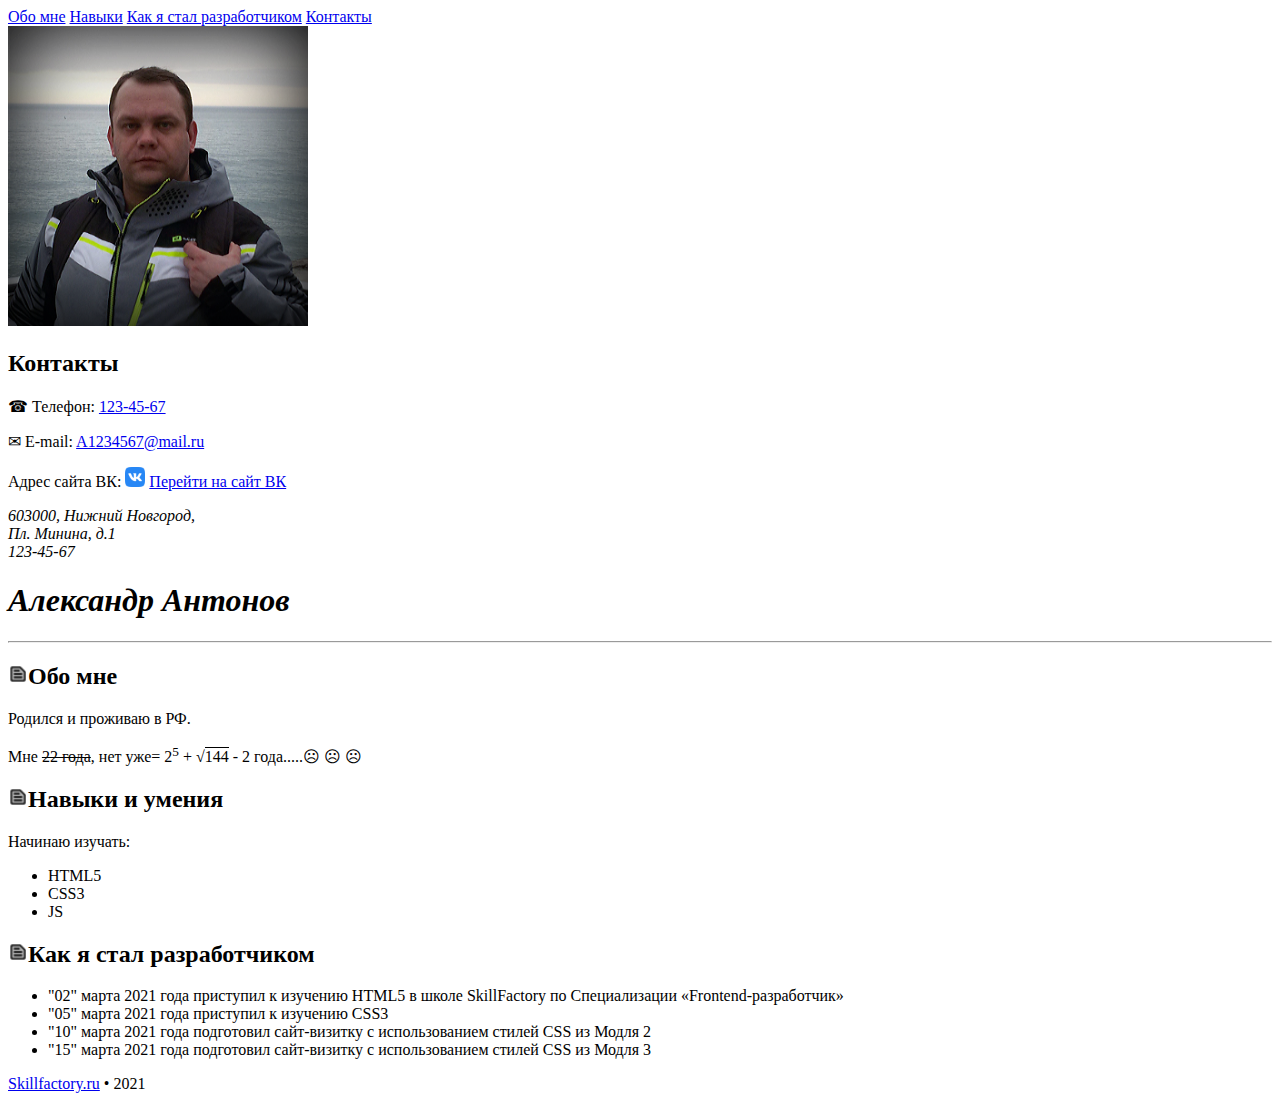
==== index.html @ 2114c4a1 "Rename index_card_for_css.html to index.html" ====
<!DOCTYPE html>
<html lang="ru">
<head>
    <meta charset="UTF-8">
    <meta http-equiv="X-UA-Compatible" content="IE=edge">
    <meta name="viewport" content="width=device-width, initial-scale=1.0">
    <link href="https://fonts.google.com" rel="preconnect">
    <link href="css/style.css" rel="stylesheet" type="text/css">
    <title>Моя визитка</title>
</head>
<body>
    
    <header class="header">
        <a href="#about" class="header-link">Обо мне</a>
        <a href="#skills" class="header-link">Навыки</a>
        <a href="#became a developer" class="header-link">Как я стал разработчиком</a>
        <a href="#contacts" class="header-link">Контакты</a>
    </header>
   
    <main class="main">
        <aside class="aside">
            <!-- Мое фото -->
            <div class="img-photo">
                <img src="./images/photo.png" alt="photo" width="300" height="300">
            </div>
            <h2 id="contacts">Контакты</h2>
                <p>&#9742 Телефон: 
                    <a href="tel:1234567" title="можно мне позвонить">123-45-67</a>
                </p>
                <p>&#9993 E-mail: 
                    <a href="mailto:A1234567@mail.ru" title="можно мне написать">A1234567@mail.ru</a>
                </p>
                <p>Адрес сайта ВК:  
                    <a href="https://vk.com/id183730719" target="_blank" title="можно посетить сайт ВК"><img src="./images/VK_Compact_Logo.png" width="20" height="20"></a> 
                    <a href="https://vk.com/id183730719" target="_blank" title="можно посетить сайт ВК">Перейти на сайт ВК</a>
                </p>
                <address>
                    603000, Нижний Новгород,<br>
                    Пл. Минина, д.1<br>
                    123-45-67<br>
                </address>
        </aside>

        <section class="section">
            <h1 class="title"><em>Александр Антонов</em></h1>
            <hr>
                <h2 id="about"><img src="./images/twotone_text_snippet_black_18dp.png" width="20" height="20">Обо мне</h2>
                    <p>Родился и проживаю в РФ.</p> 
                    <p>Мне <del>22 года</del>, нет уже= 2<sup>5</sup> + <span>&#8730;</span><span style="border-top: 1px solid black">144</span> - 2 года.....&#9785 &#9785 &#9785</p> 
                <h2 id="skills"><img src="./images/twotone_text_snippet_black_18dp.png" width="20" height="20">Навыки и умения</h2>
                    <p>Начинаю изучать:</p>
                    <ul>
                        <li>HTML5</li>
                        <li>CSS3</li>
                        <li>JS</li>
                    </ul>
                <h2 id="developer"><img src="./images/twotone_text_snippet_black_18dp.png" width="20" height="20">Как я стал разработчиком</h2>
                    <ul>
                        <li>"02" марта 2021 года приступил к изучению HTML5 в школе SkillFactory по Специализации «Frontend-разработчик»</li>
                        <li>"05" марта 2021 года приступил к изучению CSS3</li>
                        <li>"10" марта 2021 года подготовил сайт-визитку с использованием стилей CSS из Модля 2</li>
                        <li>"15" марта 2021 года подготовил сайт-визитку с использованием стилей CSS из Модля 3</li>
                    </ul>
        </section>
   </main>
   <footer class="footer">
        <a href="https://skillfactory.ru/">Skillfactory.ru</a> 
        &bull;
        <span>2021</span>
   </footer>

</body>
</html>
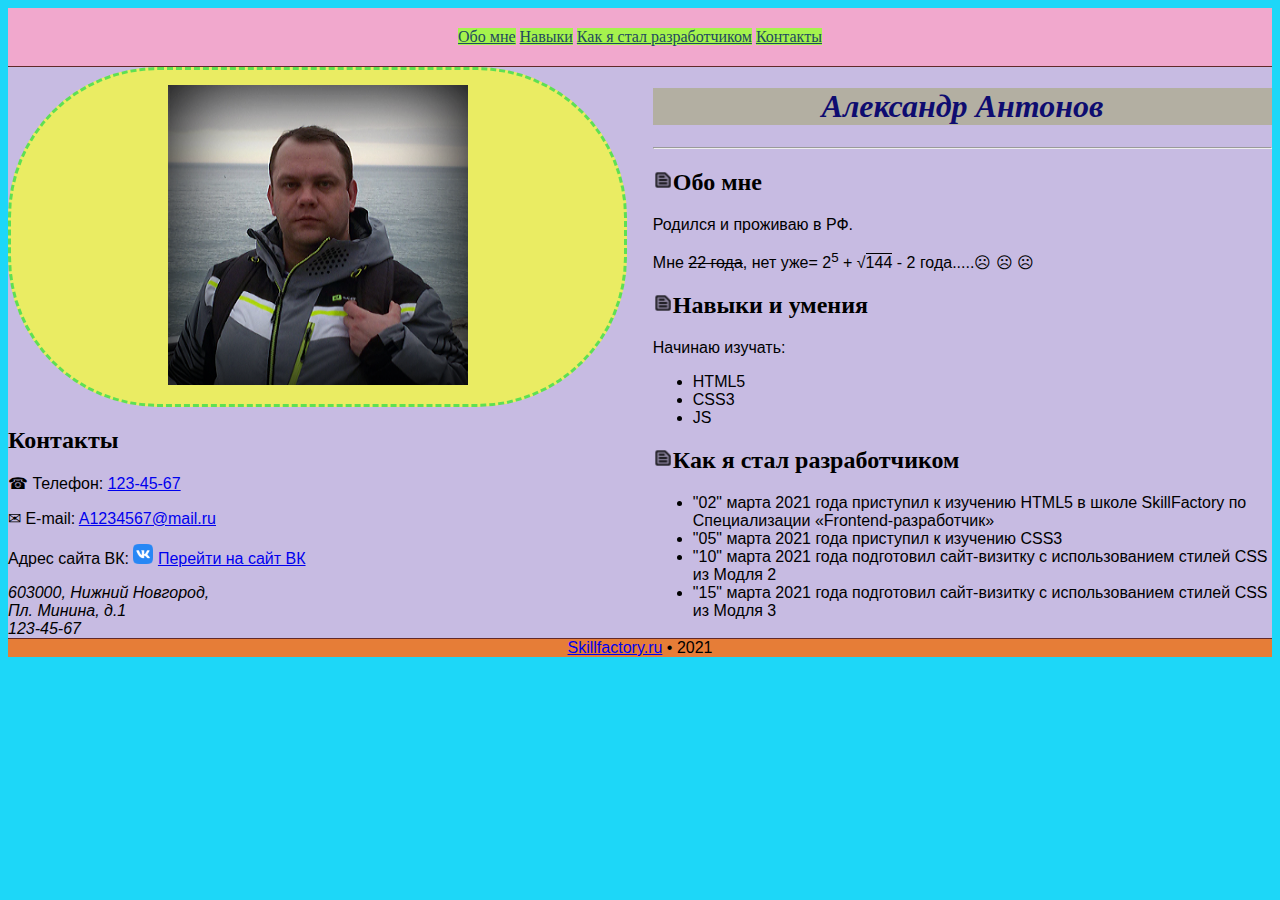
==== commit a4299cbb: "Update index.html" ====
--- a/index.html
+++ b/index.html
@@ -5,7 +5,7 @@
     <meta http-equiv="X-UA-Compatible" content="IE=edge">
     <meta name="viewport" content="width=device-width, initial-scale=1.0">
     <link href="https://fonts.google.com" rel="preconnect">
-    <link href="css/style.css" rel="stylesheet" type="text/css">
+    <link href="CSS/style.css" rel="stylesheet" type="text/css">
     <title>Моя визитка</title>
 </head>
 <body>
--- a/CSS/style.css
+++ b/CSS/style.css
@@ -0,0 +1,73 @@
+body {
+    background-color: rgb(29, 215, 248);
+    font-family: sans-serif;
+  }
+a:hover {
+    background-color: rgb(148, 105, 228);
+    transition-property: background-color;
+    transition-duration: 0.5s;
+}
+
+li:hover {
+    background: orange;
+    transition-property: background-color;
+    transition-duration: 0.5s;
+}
+
+div:hover {
+    background-color: rgb(81, 236, 81);
+    border-color: blue;  
+    border-radius: 50px; 
+    transition-duration: 0.8s;
+   }
+
+.title, .img-photo {
+    cursor: not-allowed;
+}
+
+.header {
+    padding: 20px;
+    background-color: rgb(241, 168, 205);
+    border-bottom: 1px solid rgb(97, 41, 41);
+    text-align: center;
+    font-family: serif;
+  }
+
+.title {
+    text-align: center;
+    background-color: rgb(179, 175, 162);
+    color: rgb(14, 12, 112);
+    font-family: serif;
+}
+
+.img-photo {
+    background-color: rgb(234, 236, 99);
+    padding: 15px;
+    text-align: center;
+    border-width: 3px;
+    border-style: dashed;
+    border-color: rgb(94, 224, 82);
+    border-radius: 150px; 
+      
+}
+
+.header-link {
+    background: rgb(165, 243, 77);
+    color: rgb(34, 73, 95);
+    }
+
+.main {
+        border-bottom: 1px solid rgb(97, 41, 41);
+        background-color: rgb(199, 187, 226);
+        display: grid;
+        grid-template-columns: 1fr 1fr;
+        grid-gap: 2vw;
+    }
+
+.footer {
+    text-align: center;
+    background-color: rgb(230, 125, 55);
+}
+#about, #skills, #developer, #contacts {
+    font-family: serif;
+} 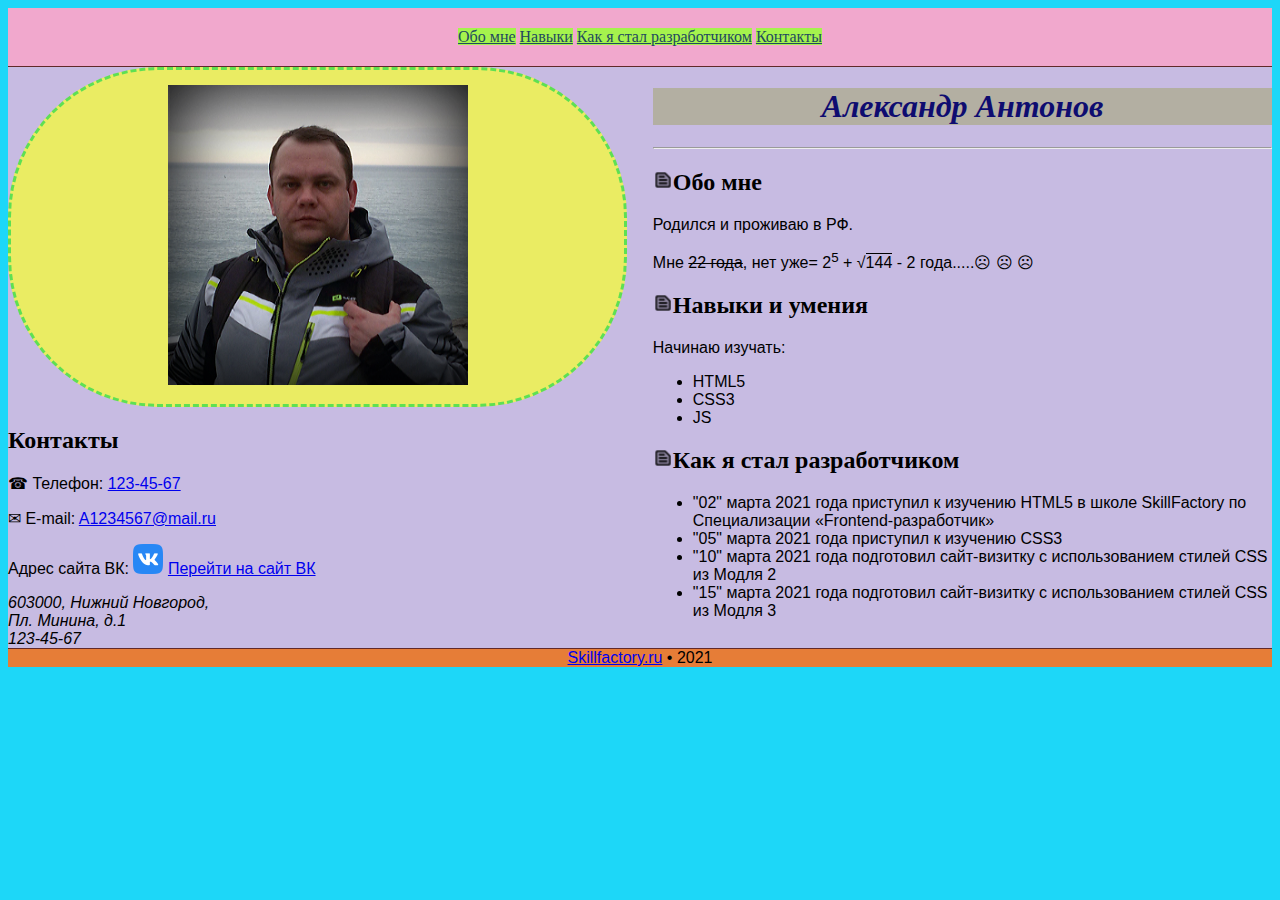
==== commit f1e06e48: "Update index.html" ====
--- a/index.html
+++ b/index.html
@@ -31,7 +31,7 @@
                     <a href="mailto:A1234567@mail.ru" title="можно мне написать">A1234567@mail.ru</a>
                 </p>
                 <p>Адрес сайта ВК:  
-                    <a href="https://vk.com/id183730719" target="_blank" title="можно посетить сайт ВК"><img src="./images/VK_Compact_Logo.png" width="20" height="20"></a> 
+                    <a href="https://vk.com/id183730719" target="_blank" title="можно посетить сайт ВК"><img src="./images/VK_Compact_Logo.png" width="30" height="30"></a> 
                     <a href="https://vk.com/id183730719" target="_blank" title="можно посетить сайт ВК">Перейти на сайт ВК</a>
                 </p>
                 <address>
